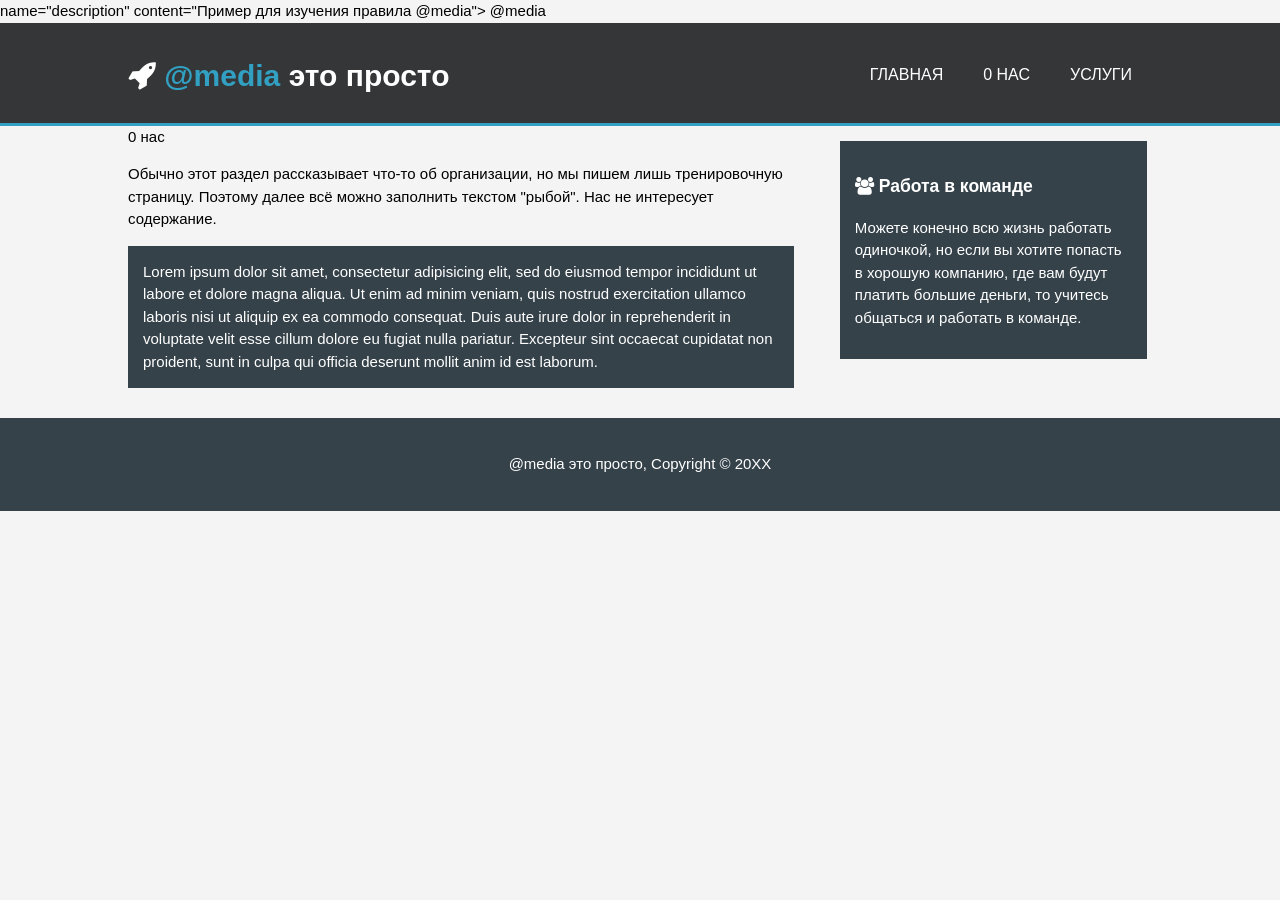
==== about.html @ 49ec56d3 "Add files via upload" ====
<!DOCTYPE html>
<htm1>
<head>
<meta charset="utf-8">
<meta name="viewport" content="width=device-width">
name="description" content="Пример для изучения правила @media"> <meta
<title>@media</title>
<link rel="stylesheet" href="css/style.css">
<link rel="stylesheet" href="css/font-awesome.min.css">
</head>
<body>
<header>
<div class="container">
<div>
<h1><span class="fa fa-rocket"></span> <span class="highlight">@media</span> это просто</h1> </div>
<nav>
<ul>
<li><a href="index.html">Главная</a></li>
<li class="current"><a href="about.html">0 нас</a></li>
<li><a href="services.html">Услуги</a></li>
</u1>
</nav>
</div>
</header>
<main>
<div class="container">
<article id="main-col">
<hi class="page-title">0 нас</h1>
<p>
Обычно этот раздел рассказывает что-то об организации, но мы пишем лишь тренировочную страницу.
Поэтому далее всё можно заполнить текстом "рыбой". Нас не интересует содержание.
</p>
<p class="dark">
Lorem ipsum dolor sit amet, consectetur adipisicing elit, sed do eiusmod
tempor incididunt ut labore et dolore magna aliqua. Ut enim ad minim veniam,
quis nostrud exercitation ullamco laboris nisi ut aliquip ex ea commodo
consequat. Duis aute irure dolor in reprehenderit in voluptate velit esse
cillum dolore eu fugiat nulla pariatur. Excepteur sint occaecat cupidatat non
proident, sunt in culpa qui officia deserunt mollit anim id est laborum.
</p>
</article>
<aside id="sidebar">
<div class="dark">
<h3><span class="fa fa-users"></span> Работа в команде </h3>
<p>Можете конечно всю жизнь работать одиночкой, но если вы хотите попасть
в хорошую компанию, где вам будут платить большие деньги,
то учитесь общаться и работать в команде.</p>
</div>
</aside>
</div>
</main>
<footer>
<p>@media это просто, Copyright &copy; 20XX</p>
</footer>
</body>
</htm1>
---- css/style.css ----
body {
    font: 15px/1.5 Arial, Helvetica, sans-serif; 
    padding: 0; 
    margin: 0; 
    background-color: #f4f4f4;
}
.container {
    width: 80%;
    margin: auto; 
    overflow: hidden;
}
.dark {
    padding: 15px; 
    background: #35424a; 
    color: #ffffff;
    margin-top: 10px;
    margin-bottom: 10px;
}
ul {
    margin: 0;
    padding: 0;
}
/* Header */
header {
    padding-top: 30px;
    background: #353637; 
    color: #ffffff; 
    border-bottom: #32a0c2 3px solid;
    min-height: 70px;
}
header a {
    color: #ffffff;
    text-decoration: none;
    text-transform: uppercase;
    font-size: 16px;
}
header li {
    float: left;
    display: inline;
    padding: 0 20px 0 20px;
}
.container > div {
    float: left;
}
.container > div > h1 {
    margin: 0;
}
header nav {
    float: right;
    margin-top: 10px;
}
.container > div > h1 > span:nth-child(2),
header.current a {
    color: #32a0c2;
    font-weight: bold;
}
header a:hover {
    color: #cccccc;
    font-weight: bold;
}
/* Showcase */
#showcase {
    min-height: 400px;
    background:url('../img/headerbg.jpg') no-repeat center;
    background-size: cover;
    text-align: center;
    color: #ffffff;
}
#showcase h1 {
    margin-top: 100pрх;
    font-size: 55px;
    margin-bottom: 10px;
}
#showcase p {
    font-size: 20px;
}
/* Newsletter */
#newsletter {
    padding: 15px;
    color: #ffffff;
    background: #353637;
}
#newsletter h1 {
    float: left;
}
#newsletter form {
    float: right;
    margin-top: 15px;
}
#newsletter input[type="email"] {
    padding: 4px;
    height: 25px;
    width: 250px;
}
.button_1 {
    height: 38px;
    background: #ccc;
    border: 0;
    padding-left: 20рx;
    padding-right: 20px;
    color: #353637;
}
#boxes {
    margin-top: 20px;
}
#boxes .box {
    float:left;
    text-align: center;
    width: 30%;
    padding: 10px;
}
footer {
    padding: 20px;
    margin-top: 20px;
    color: #ffffff;
    background-color: #35424a;
    text-align: center;
}
/* Sidebar */
aside#sidebar {
    float: right;
    width: 30%;
    padding: 5px;
}
article#main-col {
    float: left;
    width: 65%;
}
aside#sidebar input, aside#sidebar textarea {
    width: 90%;
    padding: 5px;
}
/* Services */
ul#services li {
    list-style: none;
    padding: 20px;
    border: #cccccc solid 1px;
    margin-bottom: 5px;
    background: #32a0c2;
}
ul#services h3{
    border-bottom: #353637 solid 1px;
}
@media (max-width: 768px) {
    .container > div,
    header nav,
    header nav li,
    #newsletter h1,
    #newsletter form,
    #boxes .box,
    article#main-col,
    aside#sidebar {
        float: none;
        text-align: center;
        width: 100%;
    }
header {
    padding-bottom: 20px;
}
#showcase h1 {
    margin-top: 40px;
}
#newsletter button {
    display: block;
    width: 100%;
}
#newsletter form input[type="email"],
.contact input,
.contact textarea,
.contact label{
    width: 100%;
    margin-bottom: 5px;
    }
}
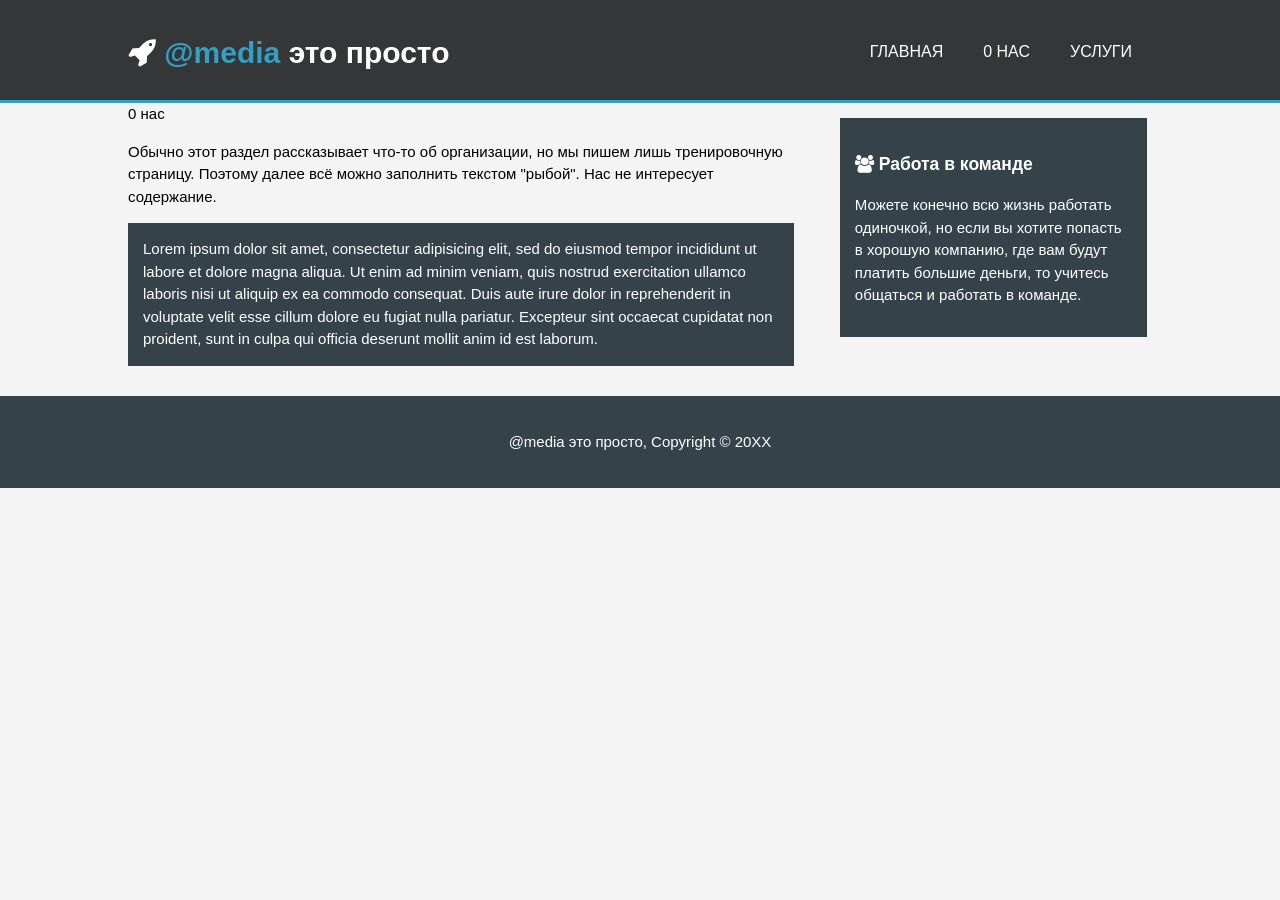
==== commit 7385bdbe: "Update about.html" ====
--- a/about.html
+++ b/about.html
@@ -3,7 +3,7 @@
 <head>
 <meta charset="utf-8">
 <meta name="viewport" content="width=device-width">
-name="description" content="Пример для изучения правила @media"> <meta
+<meta name="description" content="Пример для изучения правила @media">
 <title>@media</title>
 <link rel="stylesheet" href="css/style.css">
 <link rel="stylesheet" href="css/font-awesome.min.css">
